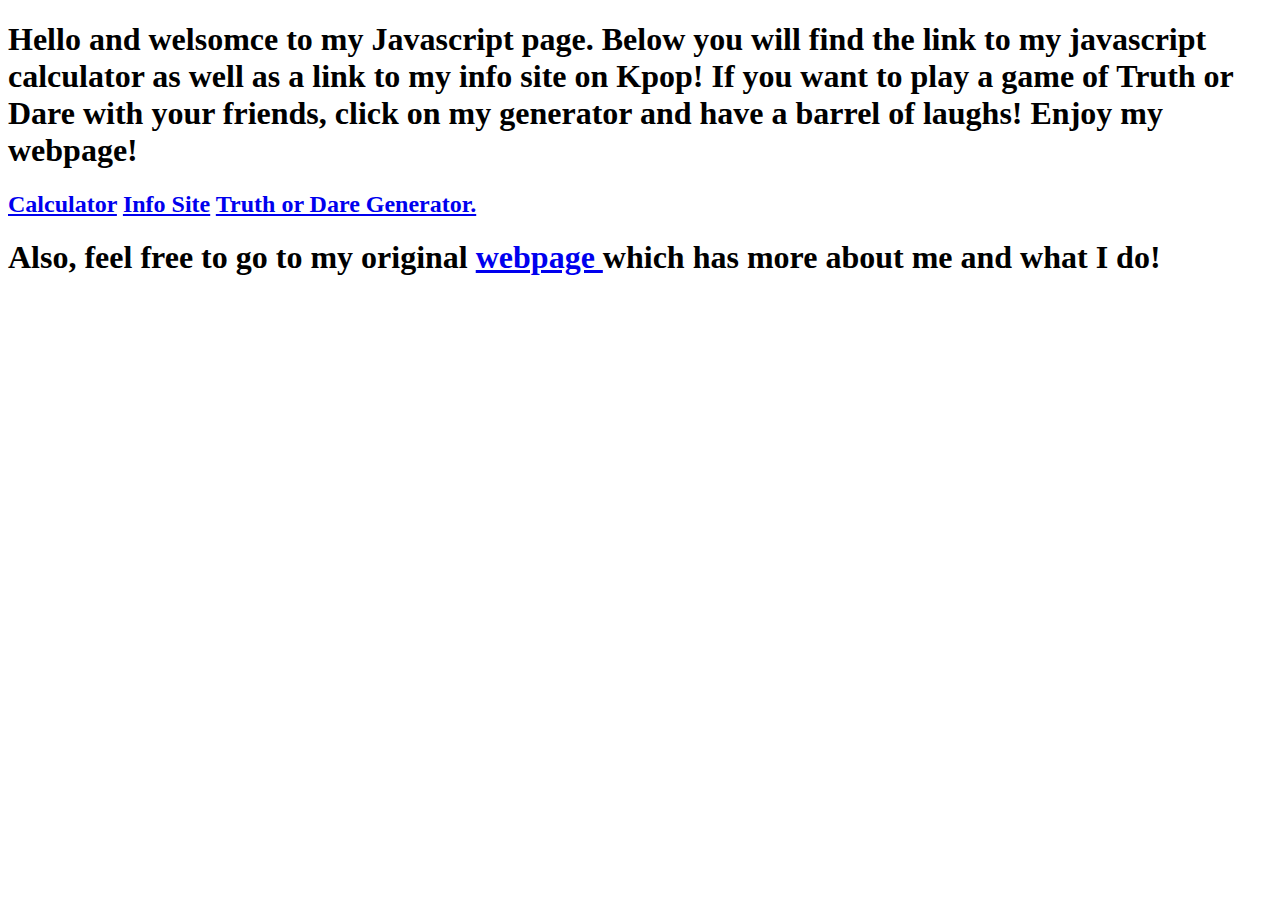
==== index.html @ acd9a0a9 "added link to cs portfolio" ====
<!DOCTYPE html>
<html>
    <head>
        <title> </title>
    </head>
    <body>
        <h1> Hello and welsomce to my Javascript page. Below you will find the link to my javascript calculator as well as a link to my info site on Kpop! 
        If you want to play a game of Truth or Dare with your friends, click on my generator and have a barrel of laughs! Enjoy my webpage!
        </h1>
     <h2>
            <a href="calc.html">Calculator</a>
            <a href="infosite.html">Info Site</a>
            <a href="truthordare.html">Truth or Dare Generator.</a>
        </h2>
        <h1>
            Also, feel free to go to my original 
            <a href= "http://klee4017.github.io/CS-Portfolio/index.html">webpage </a>
                which has more about me and what I do!
        </h1>
    </body>
</html>
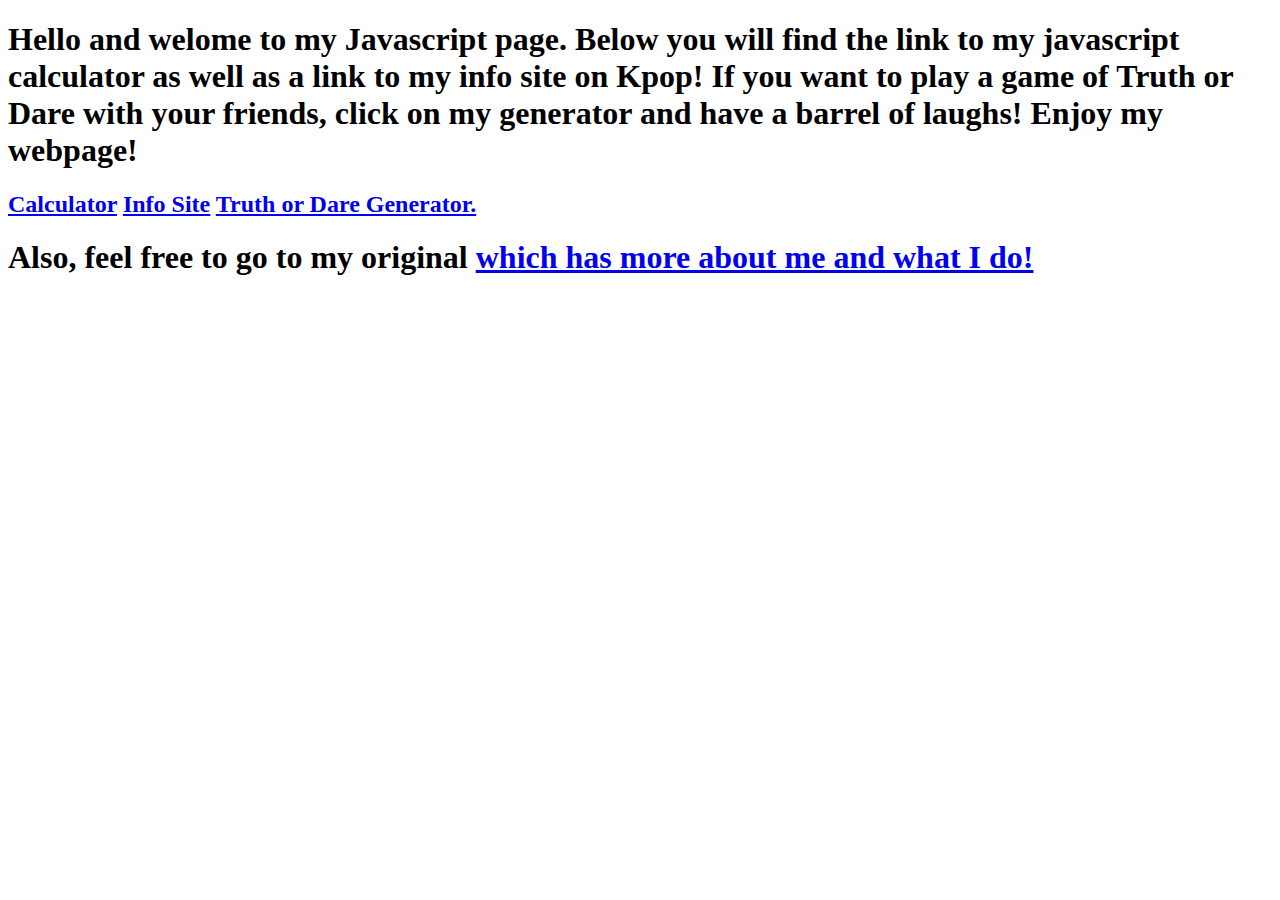
==== commit 856250f0: "spelling error" ====
--- a/index.html
+++ b/index.html
@@ -4,7 +4,7 @@
         <title> </title>
     </head>
     <body>
-        <h1> Hello and welsomce to my Javascript page. Below you will find the link to my javascript calculator as well as a link to my info site on Kpop! 
+        <h1> Hello and welome to my Javascript page. Below you will find the link to my javascript calculator as well as a link to my info site on Kpop! 
         If you want to play a game of Truth or Dare with your friends, click on my generator and have a barrel of laughs! Enjoy my webpage!
         </h1>
      <h2>
@@ -14,7 +14,7 @@
         </h2>
         <h1>
             Also, feel free to go to my original 
-            <a href= "http://klee4017.github.io/CS-Portfolio/index.html">webpage </a>
+            <a href= "http://klee4017.github.io/CS-Portfolio/index.html"webpage </a>
                 which has more about me and what I do!
         </h1>
     </body>
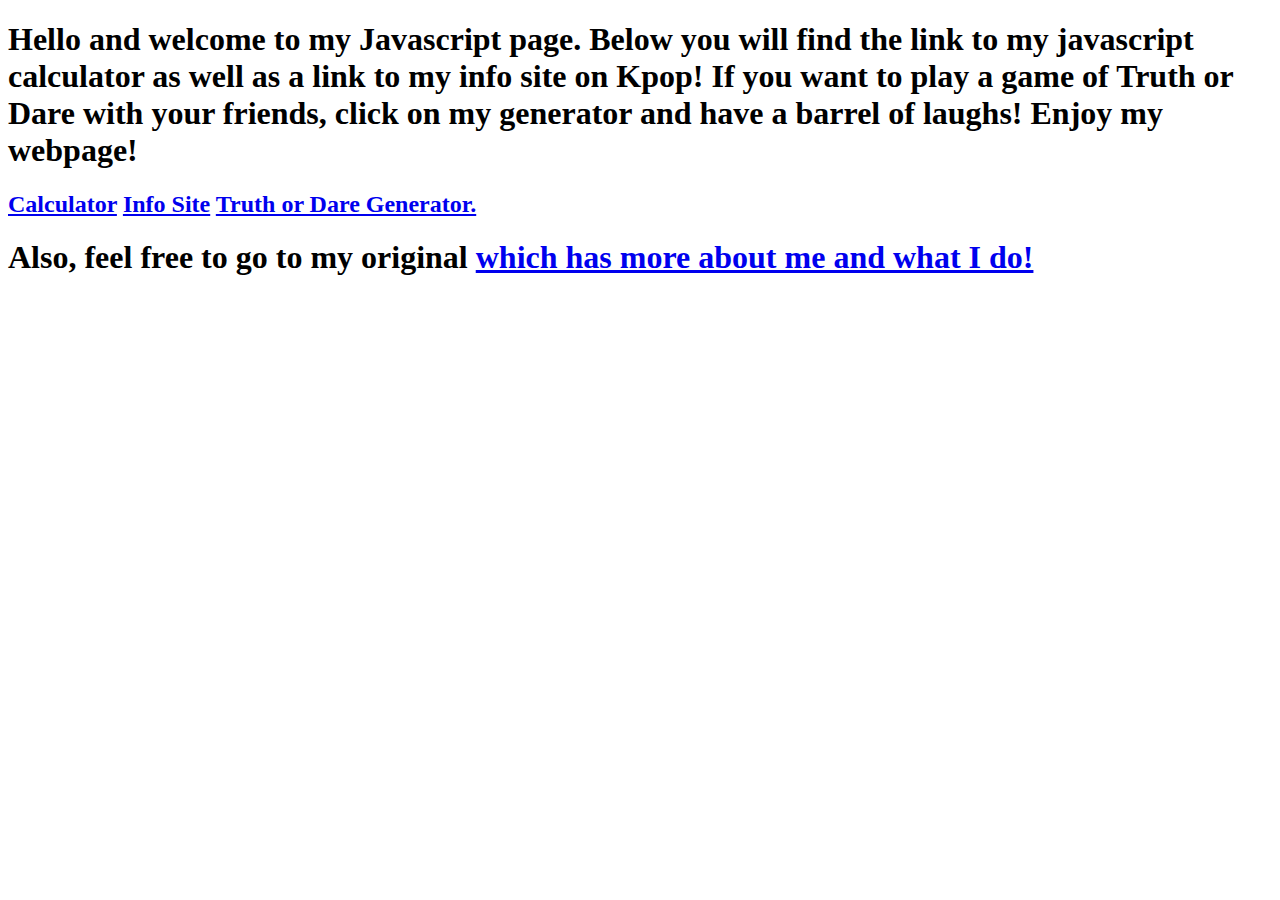
==== commit c0f3f3a0: "h" ====
--- a/index.html
+++ b/index.html
@@ -4,7 +4,7 @@
         <title> </title>
     </head>
     <body>
-        <h1> Hello and welome to my Javascript page. Below you will find the link to my javascript calculator as well as a link to my info site on Kpop! 
+        <h1> Hello and welcome to my Javascript page. Below you will find the link to my javascript calculator as well as a link to my info site on Kpop! 
         If you want to play a game of Truth or Dare with your friends, click on my generator and have a barrel of laughs! Enjoy my webpage!
         </h1>
      <h2>
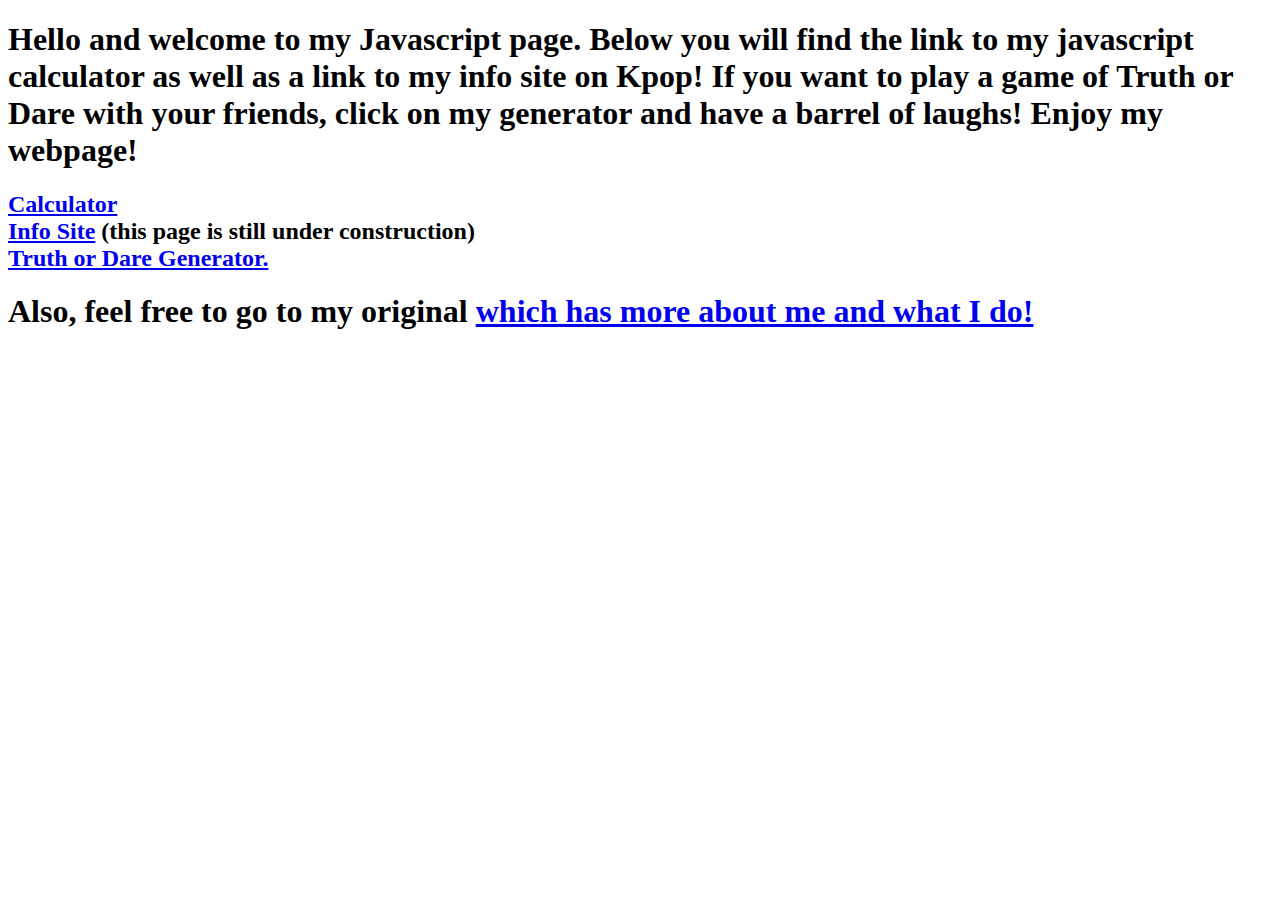
==== commit ddda4274: "edited index" ====
--- a/index.html
+++ b/index.html
@@ -9,7 +9,9 @@
         </h1>
      <h2>
             <a href="calc.html">Calculator</a>
-            <a href="infosite.html">Info Site</a>
+            <br>
+            <a href="infosite.html">Info Site</a> (this page is still under construction)
+            <br>
             <a href="truthordare.html">Truth or Dare Generator.</a>
         </h2>
         <h1>
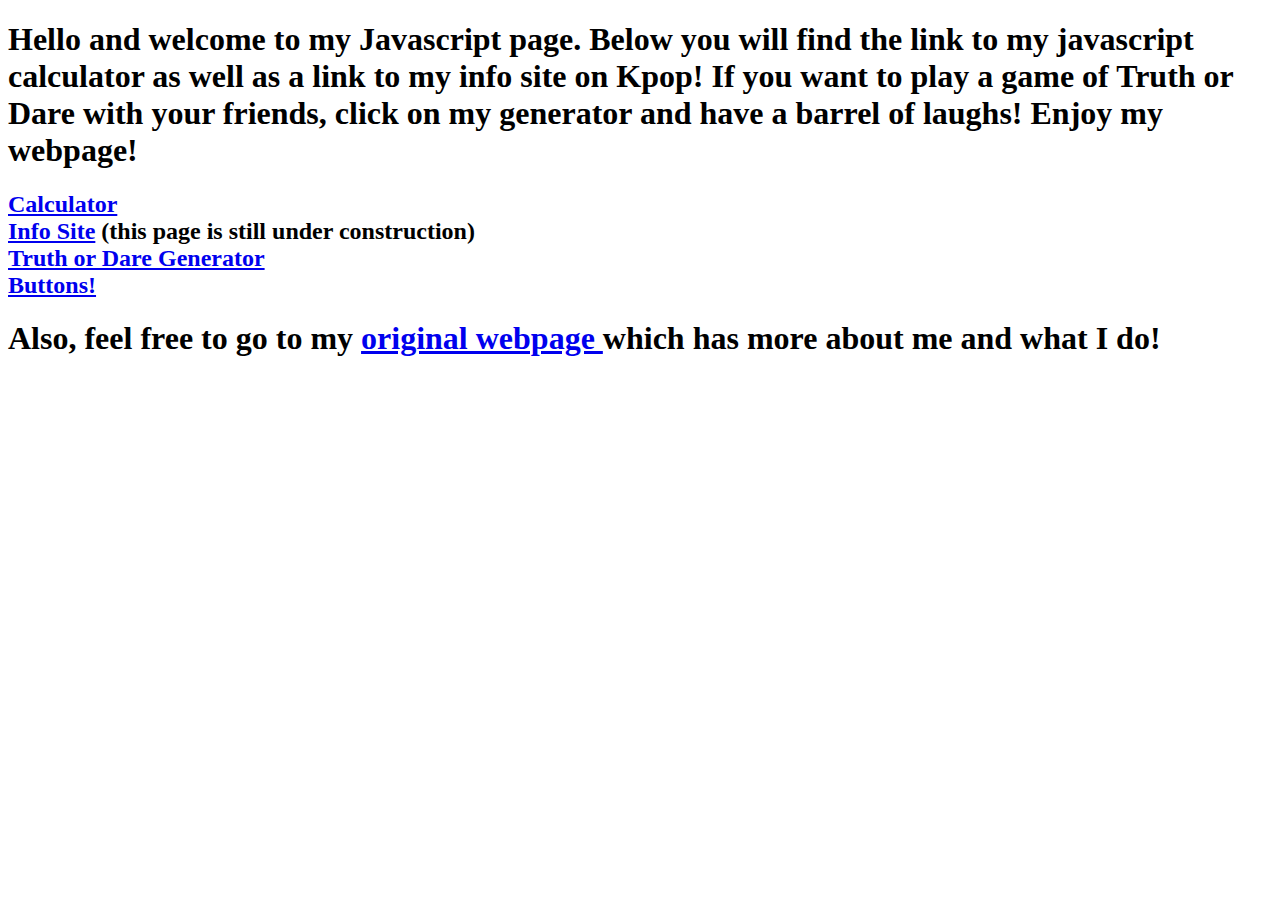
==== commit 63564b19: "added link to botton page" ====
--- a/index.html
+++ b/index.html
@@ -12,11 +12,13 @@
             <br>
             <a href="infosite.html">Info Site</a> (this page is still under construction)
             <br>
-            <a href="truthordare.html">Truth or Dare Generator.</a>
+            <a href="truthordare.html">Truth or Dare Generator</a>
+            <br>
+            <a href="simulator.html">Buttons!</a>
         </h2>
         <h1>
-            Also, feel free to go to my original 
-            <a href= "http://klee4017.github.io/CS-Portfolio/index.html"webpage </a>
+            Also, feel free to go to my  
+            <a href= "http://klee4017.github.io/CS-Portfolio/index.html">original webpage </a>
                 which has more about me and what I do!
         </h1>
     </body>
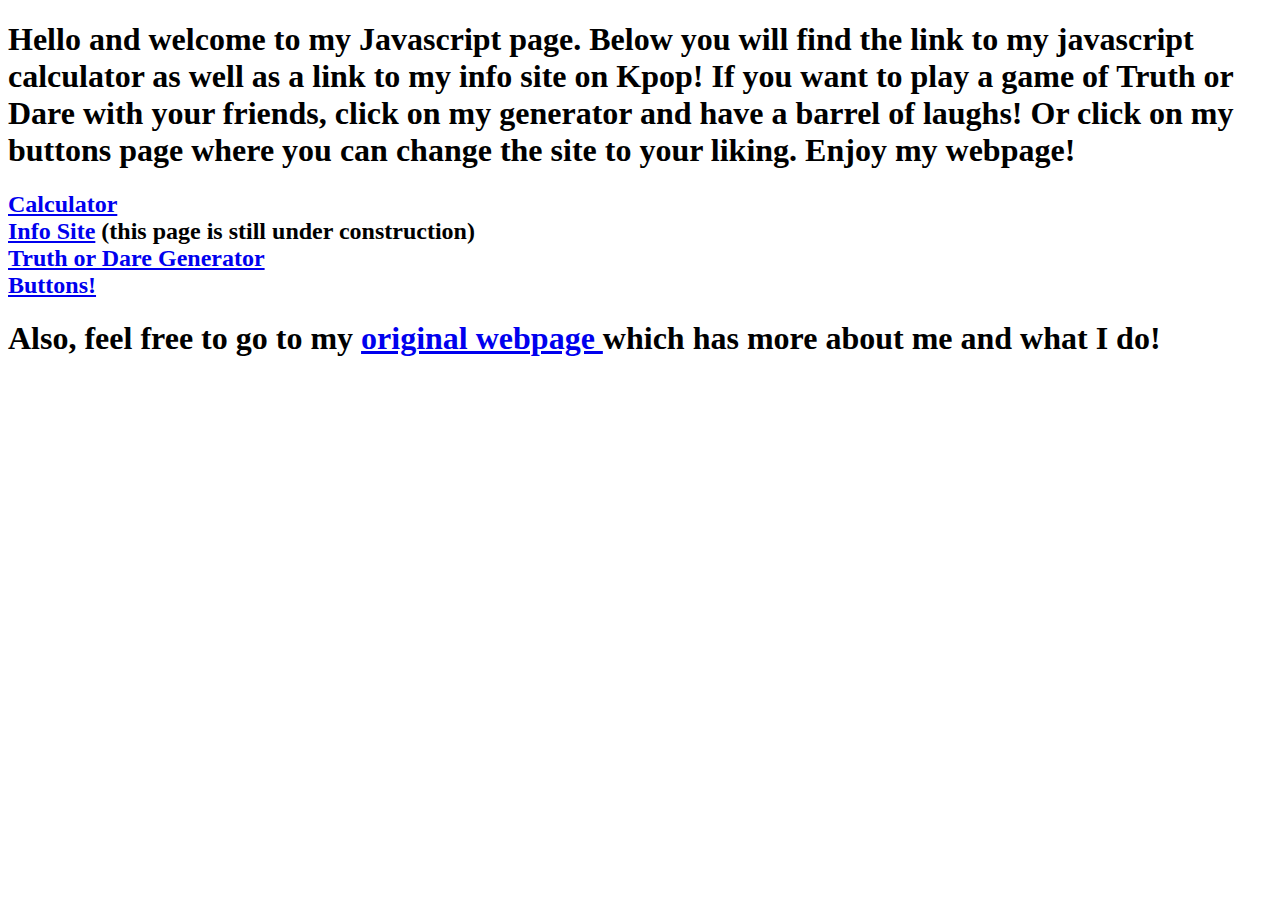
==== commit 992a6225: "spellcheck" ====
--- a/index.html
+++ b/index.html
@@ -5,7 +5,7 @@
     </head>
     <body>
         <h1> Hello and welcome to my Javascript page. Below you will find the link to my javascript calculator as well as a link to my info site on Kpop! 
-        If you want to play a game of Truth or Dare with your friends, click on my generator and have a barrel of laughs! Enjoy my webpage!
+        If you want to play a game of Truth or Dare with your friends, click on my generator and have a barrel of laughs! Or click on my buttons page where you can change the site to your liking. Enjoy my webpage!
         </h1>
      <h2>
             <a href="calc.html">Calculator</a>
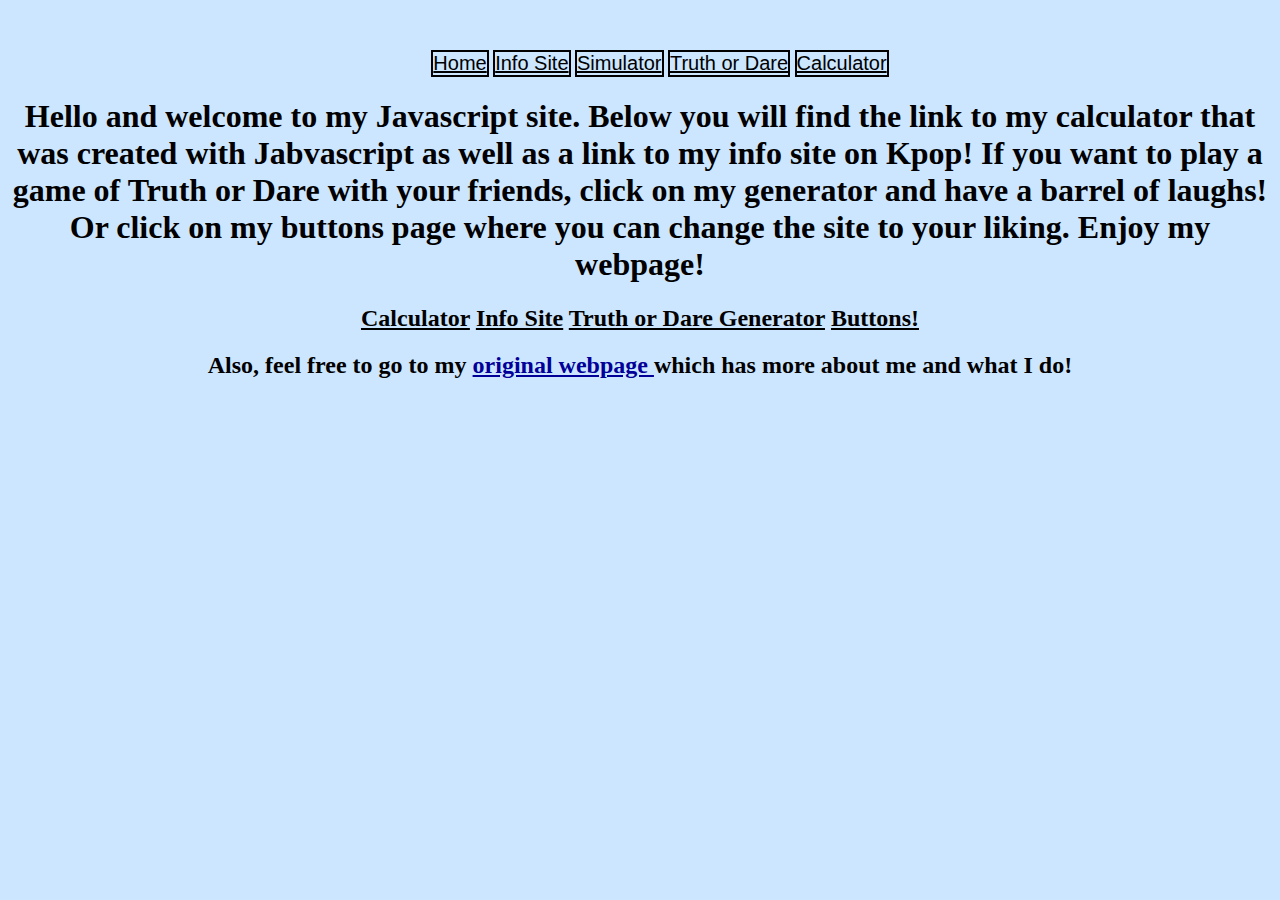
==== commit e2cc902d: "added css to all pages" ====
--- a/index.html
+++ b/index.html
@@ -2,24 +2,31 @@
 <html>
     <head>
         <title> </title>
+        <link type="text/css" href="home.css" rel= "stylesheet">
     </head>
-    <body>
-        <h1> Hello and welcome to my Javascript page. Below you will find the link to my javascript calculator as well as a link to my info site on Kpop! 
+    <center><body>
+        <ul id="navbar">
+             <li><a href="index.html">Home</a></li>
+            <li><a href="infosite.html">Info Site</a></li>
+            <li><a href="simulator.html">Simulator</a></li>
+            <li><a href="truthordare.html">Truth or Dare</a></li>
+            <li><a href="calc.html">Calculator</a></li>
+        </ul>
+        
+        <h1> Hello and welcome to my Javascript site. Below you will find the link to my calculator that was created with Jabvascript as well as a link to my info site on Kpop! 
         If you want to play a game of Truth or Dare with your friends, click on my generator and have a barrel of laughs! Or click on my buttons page where you can change the site to your liking. Enjoy my webpage!
         </h1>
      <h2>
-            <a href="calc.html">Calculator</a>
-            <br>
-            <a href="infosite.html">Info Site</a> (this page is still under construction)
-            <br>
+         <div id="links"><a href="calc.html">Calculator</a>
+            <a href="infosite.html">Info Site</a>
             <a href="truthordare.html">Truth or Dare Generator</a>
-            <br>
             <a href="simulator.html">Buttons!</a>
+            </div>
         </h2>
-        <h1>
+        <h2>
             Also, feel free to go to my  
-            <a href= "http://klee4017.github.io/CS-Portfolio/index.html">original webpage </a>
+            <a id="original" href= "http://klee4017.github.io/CS-Portfolio/index.html">original webpage </a>
                 which has more about me and what I do!
-        </h1>
-    </body>
+        </h2>
+    </body></center>
 </html>--- a/home.css
+++ b/home.css
@@ -0,0 +1,38 @@
+#links{
+    text-align:center;
+}
+
+a:visited{
+    color:black ;
+}
+
+a{
+    color:black;
+}
+
+#original{
+    color:#000099;
+}
+#original:visited{
+    color:#000099;
+}
+
+
+body{
+    background-color: #cce6ff
+}
+#navbar{
+    text-align:center;
+     font-family: 'Josefin Sans', sans-serif;
+    margin-top: 50px;
+    color:black;
+}
+#navbar li{
+    display:inline-block;
+    border:2px solid black;
+    color:black;
+    font-size:20px;
+}
+a:visited{
+    color:black ;
+}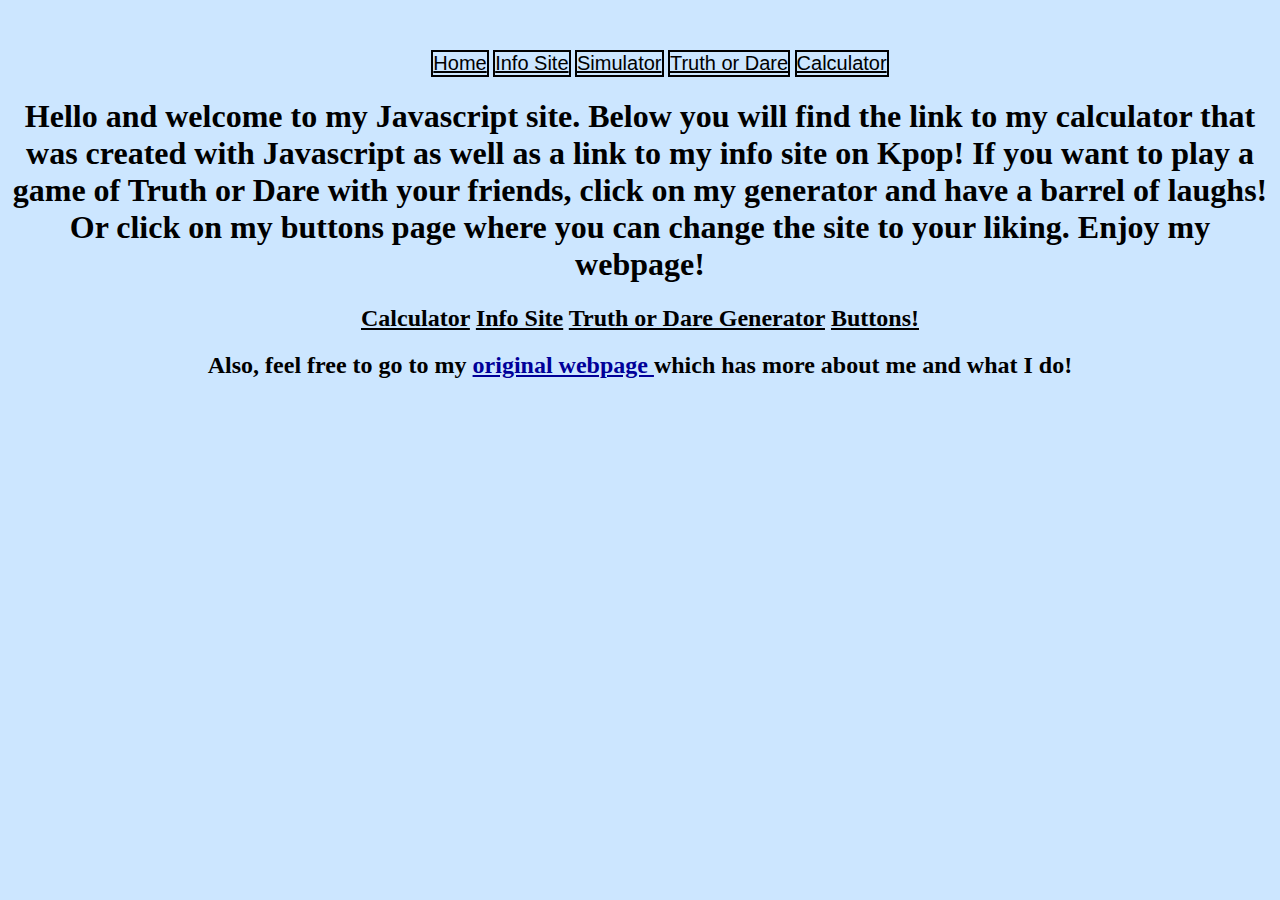
==== commit beea1e0c: "spellcheck" ====
--- a/index.html
+++ b/index.html
@@ -13,7 +13,7 @@
             <li><a href="calc.html">Calculator</a></li>
         </ul>
         
-        <h1> Hello and welcome to my Javascript site. Below you will find the link to my calculator that was created with Jabvascript as well as a link to my info site on Kpop! 
+        <h1> Hello and welcome to my Javascript site. Below you will find the link to my calculator that was created with Javascript as well as a link to my info site on Kpop! 
         If you want to play a game of Truth or Dare with your friends, click on my generator and have a barrel of laughs! Or click on my buttons page where you can change the site to your liking. Enjoy my webpage!
         </h1>
      <h2>
